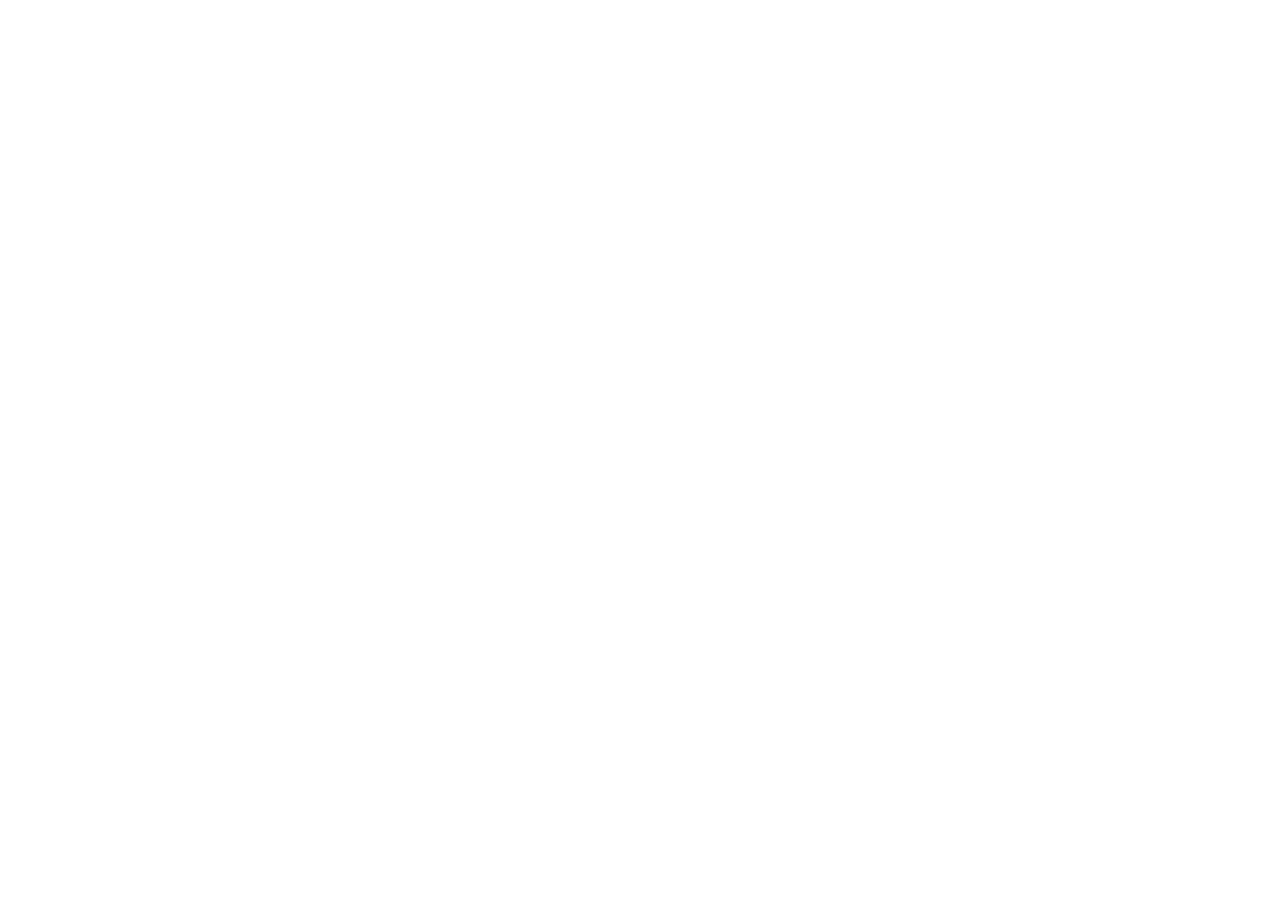
==== Projekte-Level-3_1-Mehrwertsteuerrechner/index.html @ a5933d51 "aufgaben" ====
<!DOCTYPE html>
<html lang="en">
  <head>
    <meta charset="UTF-8" />
    <meta name="viewport" content="width=device-width, initial-scale=1.0" />
    <title>Mehrwertsteuerrechner</title>
    <link rel="stylesheet" href="./assets/css/style.css" />
  </head>
  <body>
    <script src="./assets/js/main.js"></script>
  </body>
</html>
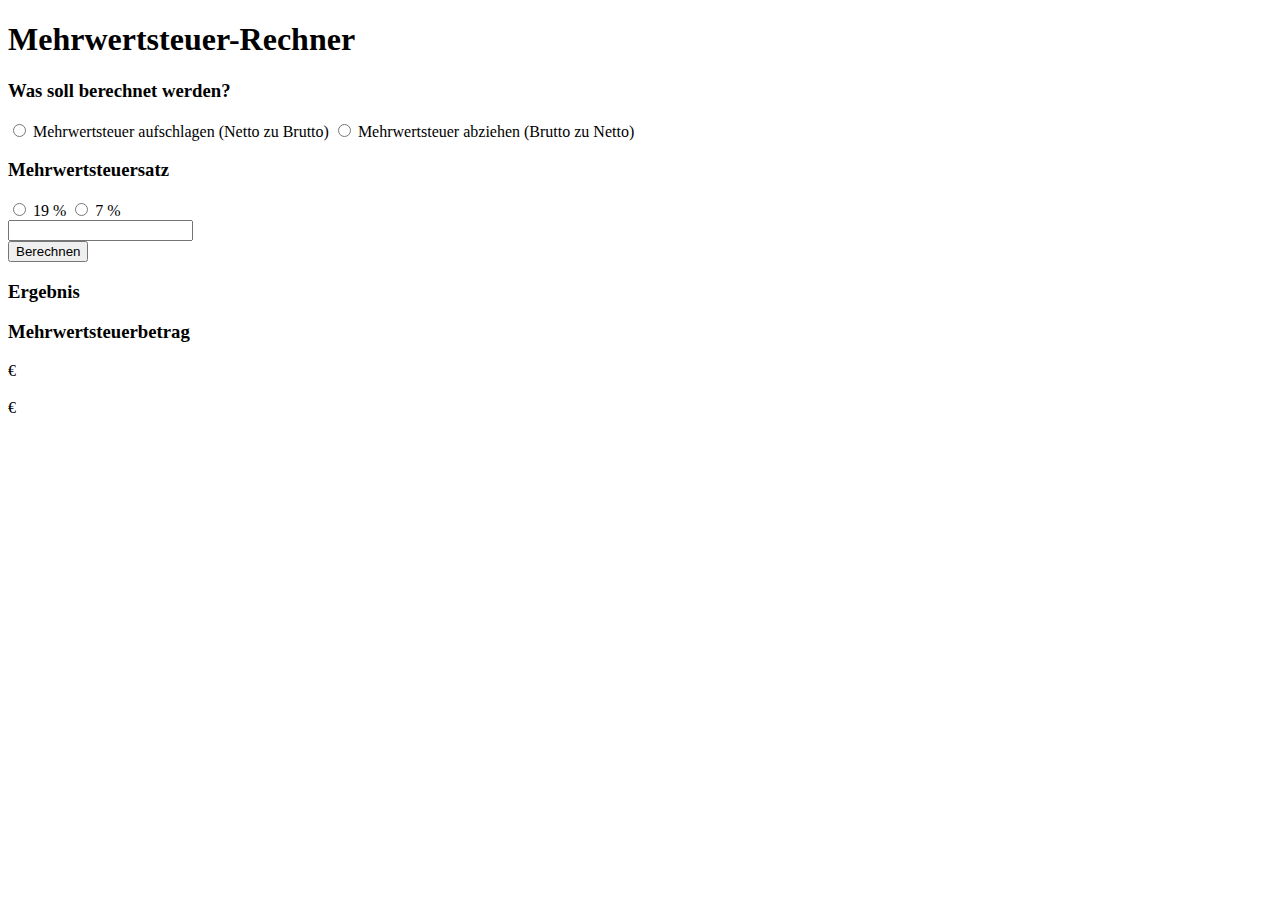
==== commit bf8b8fba: "project html" ====
--- a/Projekte-Level-3_1-Mehrwertsteuerrechner/index.html
+++ b/Projekte-Level-3_1-Mehrwertsteuerrechner/index.html
@@ -1,5 +1,5 @@
 <!DOCTYPE html>
-<html lang="en">
+<html lang="de">
   <head>
     <meta charset="UTF-8" />
     <meta name="viewport" content="width=device-width, initial-scale=1.0" />
@@ -7,6 +7,63 @@
     <link rel="stylesheet" href="./assets/css/style.css" />
   </head>
   <body>
+    <h1>Mehrwertsteuer-Rechner</h1>
+    <main>
+      <section>
+        <form>
+          <div>
+            <h3>Was soll berechnet werden?</h3>
+            <input type="radio" name="steuer" id="nettoBrutto" />
+            <label for="nettoBrutto"
+              >Mehrwertsteuer aufschlagen (Netto zu Brutto)</label
+            >
+            <input type="radio" name="steuer" id="bruttoNetto" />
+            <label for="nettoBrutto"
+              >Mehrwertsteuer abziehen (Brutto zu Netto)</label
+            >
+          </div>
+
+          <div>
+            <h3>Mehrwertsteuersatz</h3>
+            <input type="radio" name="steuersatz" id="satz19" />
+            <label for="satz19">19 %</label>
+            <input type="radio" name="steuersatz" id="satz7" />
+            <label for="satz7">7 %</label>
+          </div>
+          <div>
+            <!-- ! ----- Eingabe Bruttobetrag/Nettobetrag -->
+            <label for="betragInput" id="inputLabel"></label>
+            <input type="number" id="betragInput" required />
+          </div>
+          <div>
+            <input
+              type="button"
+              id="berechnen"
+              value="Berechnen"
+              onclick="Berechnen()"
+            />
+          </div>
+        </form>
+      </section>
+
+      <section>
+        <h3>Ergebnis</h3>
+
+        <div>
+          <h3>Mehrwertsteuerbetrag</h3>
+          <p>€</p>
+          <p id="outputSteuer"></p>
+        </div>
+
+        <div>
+          <!-- ! ----- Bruttobetrag/Nettobetrag ----- -->
+          <h3 id="outputArt"></h3>
+          <p>€</p>
+          <p id="outputBetrag"></p>
+        </div>
+      </section>
+    </main>
+
     <script src="./assets/js/main.js"></script>
   </body>
 </html>
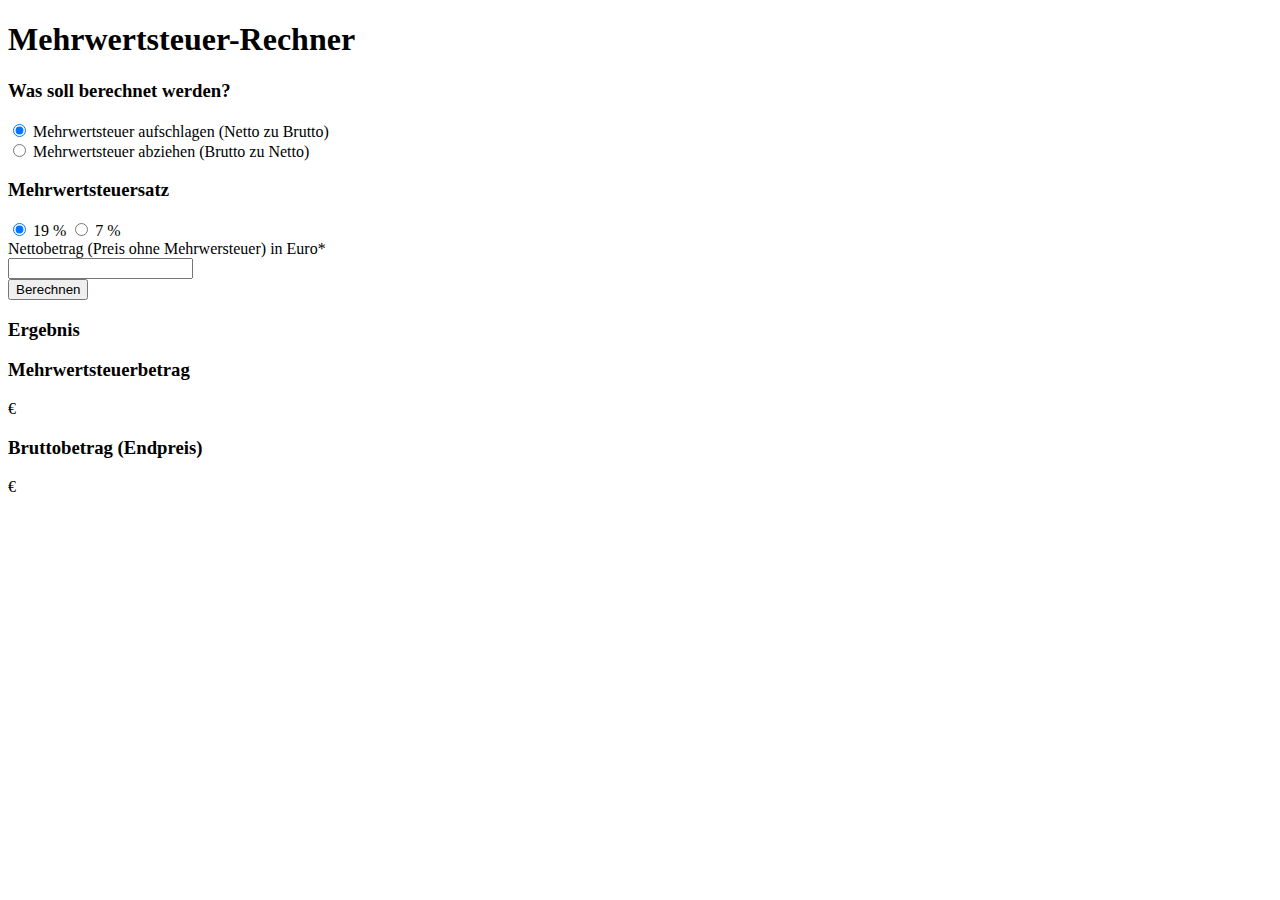
==== commit 0914ba0b: "js berechnung & output neu" ====
--- a/Projekte-Level-3_1-Mehrwertsteuerrechner/index.html
+++ b/Projekte-Level-3_1-Mehrwertsteuerrechner/index.html
@@ -10,38 +10,66 @@
     <h1>Mehrwertsteuer-Rechner</h1>
     <main>
       <section>
-        <form>
+        <form onsubmit="return false">
           <div>
+            <!--  Auswahl Steuer: Netto oder Brutto -->
             <h3>Was soll berechnet werden?</h3>
-            <input type="radio" name="steuer" id="nettoBrutto" />
-            <label for="nettoBrutto"
+            <input
+              type="radio"
+              name="steuer"
+              id="netto"
+              value="netto"
+              checked
+              onclick="steuerText()"
+            />
+            <label for="netto"
               >Mehrwertsteuer aufschlagen (Netto zu Brutto)</label
-            >
-            <input type="radio" name="steuer" id="bruttoNetto" />
-            <label for="nettoBrutto"
+            ><br />
+            <input
+              type="radio"
+              name="steuer"
+              id="brutto"
+              value="brutto"
+              onclick="steuerText()"
+            />
+            <label for="brutto"
               >Mehrwertsteuer abziehen (Brutto zu Netto)</label
             >
           </div>
 
           <div>
+            <!--  Auswahl Steuersatz: 19% oder 7% -->
             <h3>Mehrwertsteuersatz</h3>
-            <input type="radio" name="steuersatz" id="satz19" />
+            <input
+              type="radio"
+              name="steuersatz"
+              id="satz19"
+              value="0.19"
+              checked
+            />
             <label for="satz19">19 %</label>
-            <input type="radio" name="steuersatz" id="satz7" />
+
+            <input type="radio" name="steuersatz" id="satz7" value="0.07" />
             <label for="satz7">7 %</label>
           </div>
+
           <div>
-            <!-- ! ----- Eingabe Bruttobetrag/Nettobetrag -->
-            <label for="betragInput" id="inputLabel"></label>
-            <input type="number" id="betragInput" required />
+            <!-- Output "Bruttobetrag/Nettobetrag" -->
+            <label for="betragInput" id="inputLabel">
+              >Nettobetrag (Preis ohne Mehrwersteuer) in Euro<span
+                >*</span
+              ></label
+            ><br />
+            <input
+              type="number"
+              step="0.01"
+              pattern="^\d+(\.\d{0,2})?$"
+              id="betragInput"
+              required
+            />
           </div>
           <div>
-            <input
-              type="button"
-              id="berechnen"
-              value="Berechnen"
-              onclick="Berechnen()"
-            />
+            <input type="submit" value="Berechnen" onclick="berechnen()" />
           </div>
         </form>
       </section>
@@ -50,14 +78,15 @@
         <h3>Ergebnis</h3>
 
         <div>
+          <!--  Output MwSt -->
           <h3>Mehrwertsteuerbetrag</h3>
           <p>€</p>
           <p id="outputSteuer"></p>
         </div>
 
         <div>
-          <!-- ! ----- Bruttobetrag/Nettobetrag ----- -->
-          <h3 id="outputArt"></h3>
+          <!--  Output Betrag -->
+          <h3 id="outputArt">Bruttobetrag (Endpreis)</h3>
           <p>€</p>
           <p id="outputBetrag"></p>
         </div>
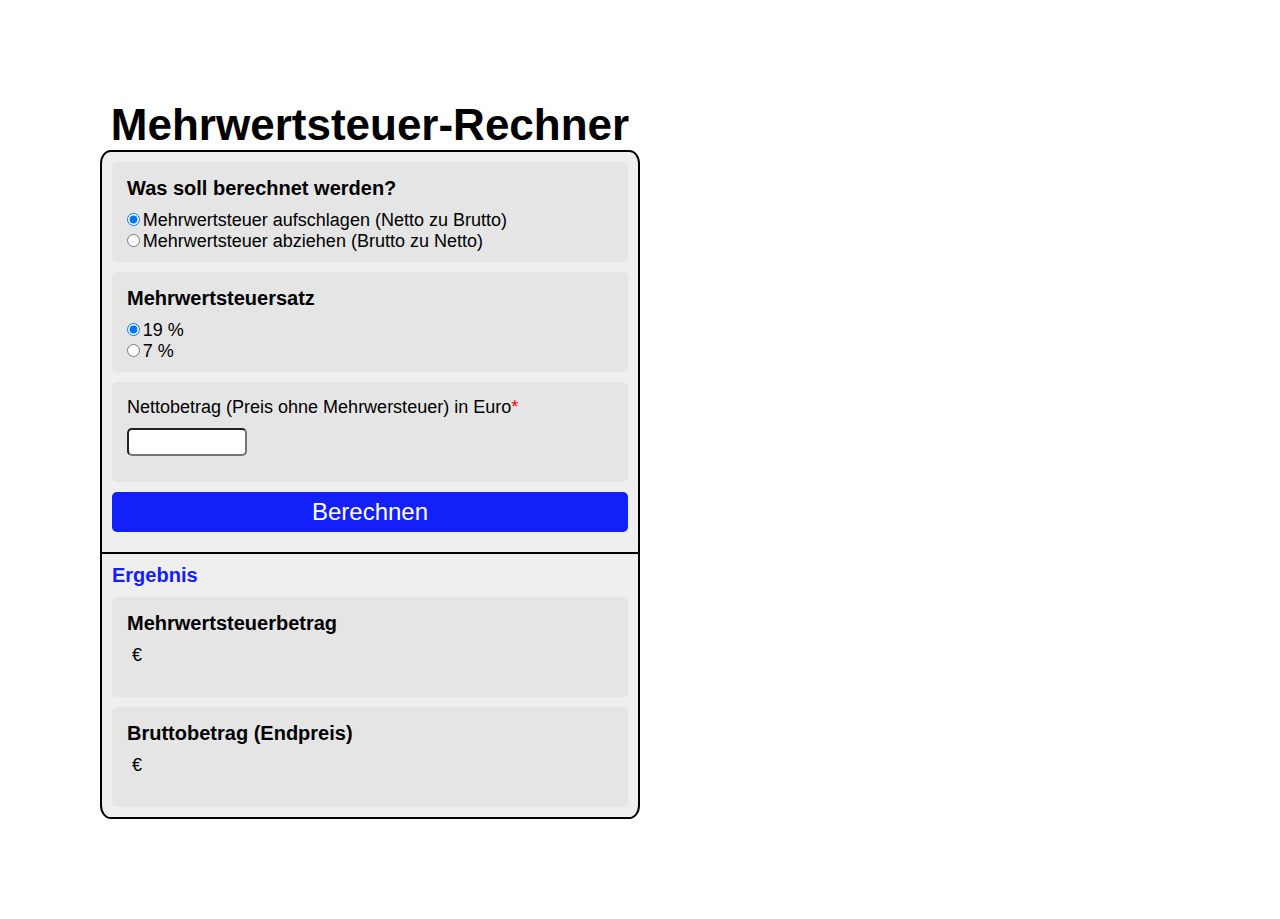
==== commit 54718371: "style" ====
--- a/Projekte-Level-3_1-Mehrwertsteuerrechner/index.html
+++ b/Projekte-Level-3_1-Mehrwertsteuerrechner/index.html
@@ -7,92 +7,97 @@
     <link rel="stylesheet" href="./assets/css/style.css" />
   </head>
   <body>
-    <h1>Mehrwertsteuer-Rechner</h1>
-    <main>
-      <section>
-        <form onsubmit="return false">
+    <div class="container">
+      <h1>Mehrwertsteuer-Rechner</h1>
+      <main>
+        <section class="input">
+          <form onsubmit="return false">
+            <div>
+              <!--  Auswahl Steuer: Netto oder Brutto -->
+              <h3>Was soll berechnet werden?</h3>
+              <input
+                type="radio"
+                name="steuer"
+                id="netto"
+                value="netto"
+                checked
+                onclick="steuerText()"
+              />
+              <label for="netto"
+                >Mehrwertsteuer aufschlagen (Netto zu Brutto)</label
+              ><br />
+              <input
+                type="radio"
+                name="steuer"
+                id="brutto"
+                value="brutto"
+                onclick="steuerText()"
+              />
+              <label for="brutto"
+                >Mehrwertsteuer abziehen (Brutto zu Netto)</label
+              >
+            </div>
+
+            <div>
+              <!--  Auswahl Steuersatz: 19% oder 7% -->
+              <h3>Mehrwertsteuersatz</h3>
+              <input
+                type="radio"
+                name="steuersatz"
+                id="satz19"
+                value="0.19"
+                checked
+              />
+              <label for="satz19">19 %</label><br />
+
+              <input type="radio" name="steuersatz" id="satz7" value="0.07" />
+              <label for="satz7">7 %</label>
+            </div>
+
+            <div>
+              <!-- Output "Bruttobetrag/Nettobetrag" -->
+              <label for="betragInput" id="inputLabel">
+                >Nettobetrag (Preis ohne Mehrwersteuer) in Euro<span
+                  >*</span
+                ></label
+              ><br />
+              <input
+                type="number"
+                step="0.01"
+                pattern="^\d+(\.\d{0,2})?$"
+                id="betragInput"
+                required
+              />
+            </div>
+            <div class="button">
+              <input type="submit" value="Berechnen" onclick="berechnen()" />
+            </div>
+          </form>
+        </section>
+
+        <section class="output">
+          <h3 class="output-headline">Ergebnis</h3>
+
           <div>
-            <!--  Auswahl Steuer: Netto oder Brutto -->
-            <h3>Was soll berechnet werden?</h3>
-            <input
-              type="radio"
-              name="steuer"
-              id="netto"
-              value="netto"
-              checked
-              onclick="steuerText()"
-            />
-            <label for="netto"
-              >Mehrwertsteuer aufschlagen (Netto zu Brutto)</label
-            ><br />
-            <input
-              type="radio"
-              name="steuer"
-              id="brutto"
-              value="brutto"
-              onclick="steuerText()"
-            />
-            <label for="brutto"
-              >Mehrwertsteuer abziehen (Brutto zu Netto)</label
-            >
+            <!--  Output MwSt -->
+            <h3>Mehrwertsteuerbetrag</h3>
+            <article>
+              <p id="outputSteuer"></p>
+              <p>€</p>
+            </article>
           </div>
 
           <div>
-            <!--  Auswahl Steuersatz: 19% oder 7% -->
-            <h3>Mehrwertsteuersatz</h3>
-            <input
-              type="radio"
-              name="steuersatz"
-              id="satz19"
-              value="0.19"
-              checked
-            />
-            <label for="satz19">19 %</label>
-
-            <input type="radio" name="steuersatz" id="satz7" value="0.07" />
-            <label for="satz7">7 %</label>
+            <!--  Output Betrag -->
+            <h3 id="outputArt">Bruttobetrag (Endpreis)</h3>
+            <article>
+              <p id="outputBetrag"></p>
+              <p>€</p>
+            </article>
           </div>
-
-          <div>
-            <!-- Output "Bruttobetrag/Nettobetrag" -->
-            <label for="betragInput" id="inputLabel">
-              >Nettobetrag (Preis ohne Mehrwersteuer) in Euro<span
-                >*</span
-              ></label
-            ><br />
-            <input
-              type="number"
-              step="0.01"
-              pattern="^\d+(\.\d{0,2})?$"
-              id="betragInput"
-              required
-            />
-          </div>
-          <div>
-            <input type="submit" value="Berechnen" onclick="berechnen()" />
-          </div>
-        </form>
-      </section>
-
-      <section>
-        <h3>Ergebnis</h3>
-
-        <div>
-          <!--  Output MwSt -->
-          <h3>Mehrwertsteuerbetrag</h3>
-          <p>€</p>
-          <p id="outputSteuer"></p>
-        </div>
-
-        <div>
-          <!--  Output Betrag -->
-          <h3 id="outputArt">Bruttobetrag (Endpreis)</h3>
-          <p>€</p>
-          <p id="outputBetrag"></p>
-        </div>
-      </section>
-    </main>
-
+        </section>
+      </main>
+    </div>
     <script src="./assets/js/main.js"></script>
   </body>
 </html>
--- a/Projekte-Level-3_1-Mehrwertsteuerrechner/assets/css/style.css
+++ b/Projekte-Level-3_1-Mehrwertsteuerrechner/assets/css/style.css
@@ -0,0 +1,85 @@
+* {
+  margin: 0;
+  padding: 0;
+  box-sizing: border-box;
+}
+
+html {
+  font-family: Arial, Helvetica, sans-serif;
+  font-size: 62.5%;
+}
+
+.container {
+  width: 54rem;
+  margin: 10rem;
+}
+
+h1 {
+  font-size: 4.4rem;
+  text-align: center;
+}
+
+h3 {
+  font-size: 2rem;
+}
+
+label,
+p {
+  font-size: 1.8rem;
+}
+
+main {
+  border: 2px solid #000;
+  border-radius: 2%;
+  background-color: #efefef;
+}
+main div {
+  background-color: #e5e5e5;
+  margin: 1rem;
+  height: 10rem;
+  border-radius: 5px;
+  padding: 1.5rem;
+}
+main div h3 {
+  margin-bottom: 1rem;
+}
+main .input {
+  border-bottom: 2px solid #000;
+  padding-bottom: 1rem;
+}
+main .input form div:nth-child(3) span {
+  color: red;
+}
+main .input form div:nth-child(3) input {
+  width: 12rem;
+  height: 2.8rem;
+  border-radius: 5px;
+  margin: 1rem 0;
+}
+main .input form .button {
+  height: 4rem;
+  padding: 0;
+}
+main .input form .button input {
+  width: 100%;
+  height: 100%;
+  background-color: rgb(20, 32, 250);
+  font-size: 2.4rem;
+  color: #fff;
+  border: none;
+  border-radius: 5px;
+  cursor: pointer;
+}
+main .output {
+  padding-top: 1rem;
+}
+main .output .output-headline {
+  color: rgb(20, 32, 250);
+  margin-left: 1rem;
+}
+main .output div article {
+  display: flex;
+  gap: 0.5rem;
+}
+
+/*# sourceMappingURL=style.css.map */
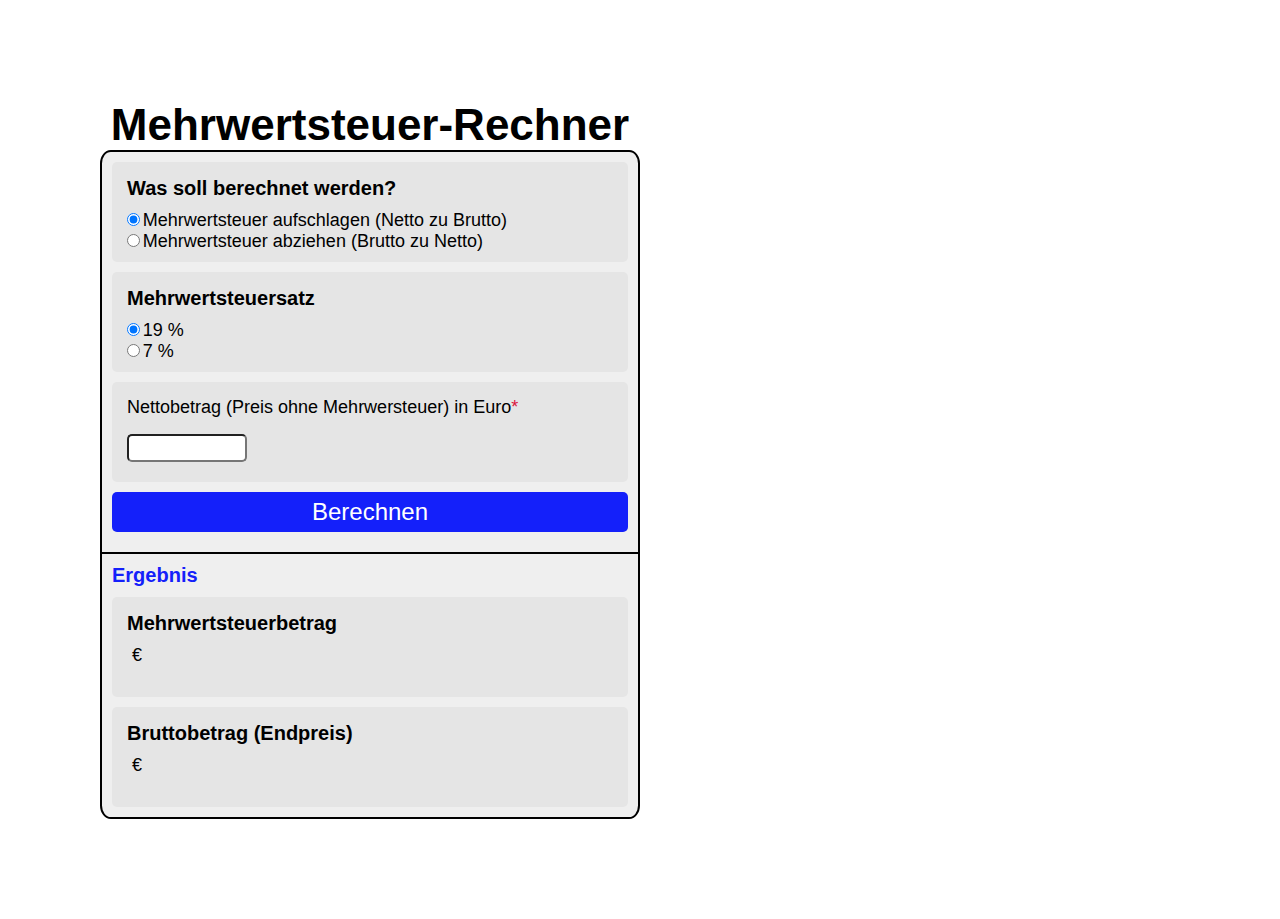
==== commit 6dce635a: "final: js input reset, input check & fehlemeldung" ====
--- a/Projekte-Level-3_1-Mehrwertsteuerrechner/index.html
+++ b/Projekte-Level-3_1-Mehrwertsteuerrechner/index.html
@@ -21,7 +21,7 @@
                 id="netto"
                 value="netto"
                 checked
-                onclick="steuerText()"
+                onclick="steuerText(), outputReset()"
               />
               <label for="netto"
                 >Mehrwertsteuer aufschlagen (Netto zu Brutto)</label
@@ -31,7 +31,7 @@
                 name="steuer"
                 id="brutto"
                 value="brutto"
-                onclick="steuerText()"
+                onclick="steuerText(), outputReset()"
               />
               <label for="brutto"
                 >Mehrwertsteuer abziehen (Brutto zu Netto)</label
@@ -47,28 +47,39 @@
                 id="satz19"
                 value="0.19"
                 checked
+                onclick="outputReset()"
               />
               <label for="satz19">19 %</label><br />
 
-              <input type="radio" name="steuersatz" id="satz7" value="0.07" />
+              <input
+                type="radio"
+                name="steuersatz"
+                id="satz7"
+                value="0.07"
+                onclick="outputReset()"
+              />
               <label for="satz7">7 %</label>
             </div>
 
             <div>
-              <!-- Output "Bruttobetrag/Nettobetrag" -->
+              <!-- Input Label "Bruttobetrag/Nettobetrag" -->
               <label for="betragInput" id="inputLabel">
                 >Nettobetrag (Preis ohne Mehrwersteuer) in Euro<span
                   >*</span
                 ></label
               ><br />
-              <input
-                type="number"
-                step="0.01"
-                pattern="^\d+(\.\d{0,2})?$"
-                id="betragInput"
-                required
-              />
+              <div>
+                <input
+                  type="number"
+                  step="0.01"
+                  pattern="^\d+(\.\d{0,2})?$"
+                  id="betragInput"
+                  required
+                />
+                <p id="invalidInput"></p>
+              </div>
             </div>
+            <!-- Submit Button -->
             <div class="button">
               <input type="submit" value="Berechnen" onclick="berechnen()" />
             </div>
--- a/Projekte-Level-3_1-Mehrwertsteuerrechner/assets/css/style.css
+++ b/Projekte-Level-3_1-Mehrwertsteuerrechner/assets/css/style.css
@@ -48,13 +48,25 @@
   padding-bottom: 1rem;
 }
 main .input form div:nth-child(3) span {
-  color: red;
+  color: crimson;
 }
-main .input form div:nth-child(3) input {
+main .input form div:nth-child(3) div {
+  display: flex;
+  align-items: center;
+  gap: 1rem;
+  margin: 0;
+  height: 6rem;
+  padding-left: 0;
+}
+main .input form div:nth-child(3) div input {
   width: 12rem;
   height: 2.8rem;
   border-radius: 5px;
-  margin: 1rem 0;
+}
+main .input form div:nth-child(3) div p {
+  font-size: 1.2rem;
+  color: crimson;
+  width: 25rem;
 }
 main .input form .button {
   height: 4rem;
